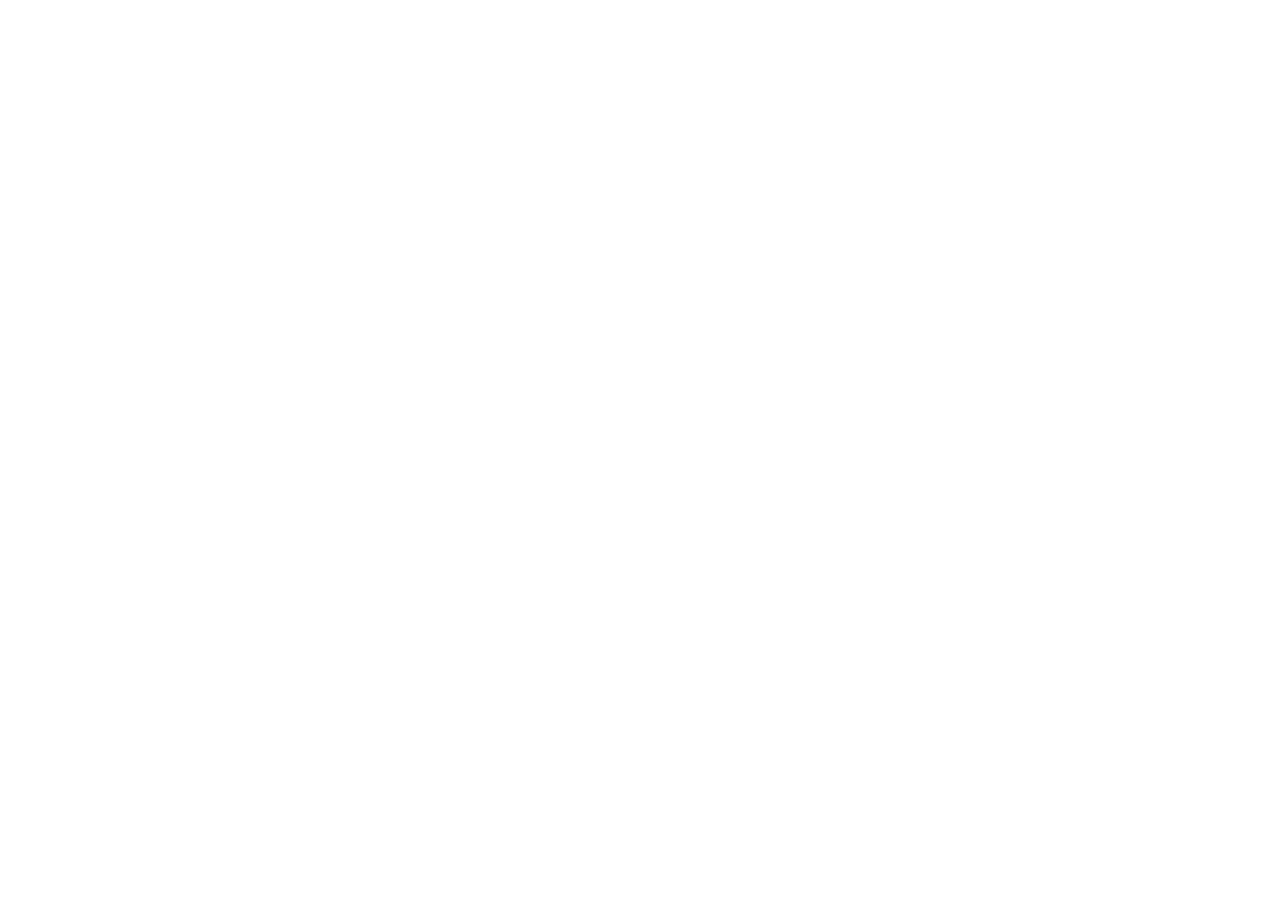
==== index.html @ b155b237 "Create index.html" ====
<!DOCTYPE html>
<html lang="en">
  <head>
    <meta charset="UTF-8" />
    <meta http-equiv="X-UA-Compatible" content="IE=edge" />
    <meta name="viewport" content="width=device-width, initial-scale=1.0" />
    <title>Test</title>
  </head>
  <body></body>
</html>
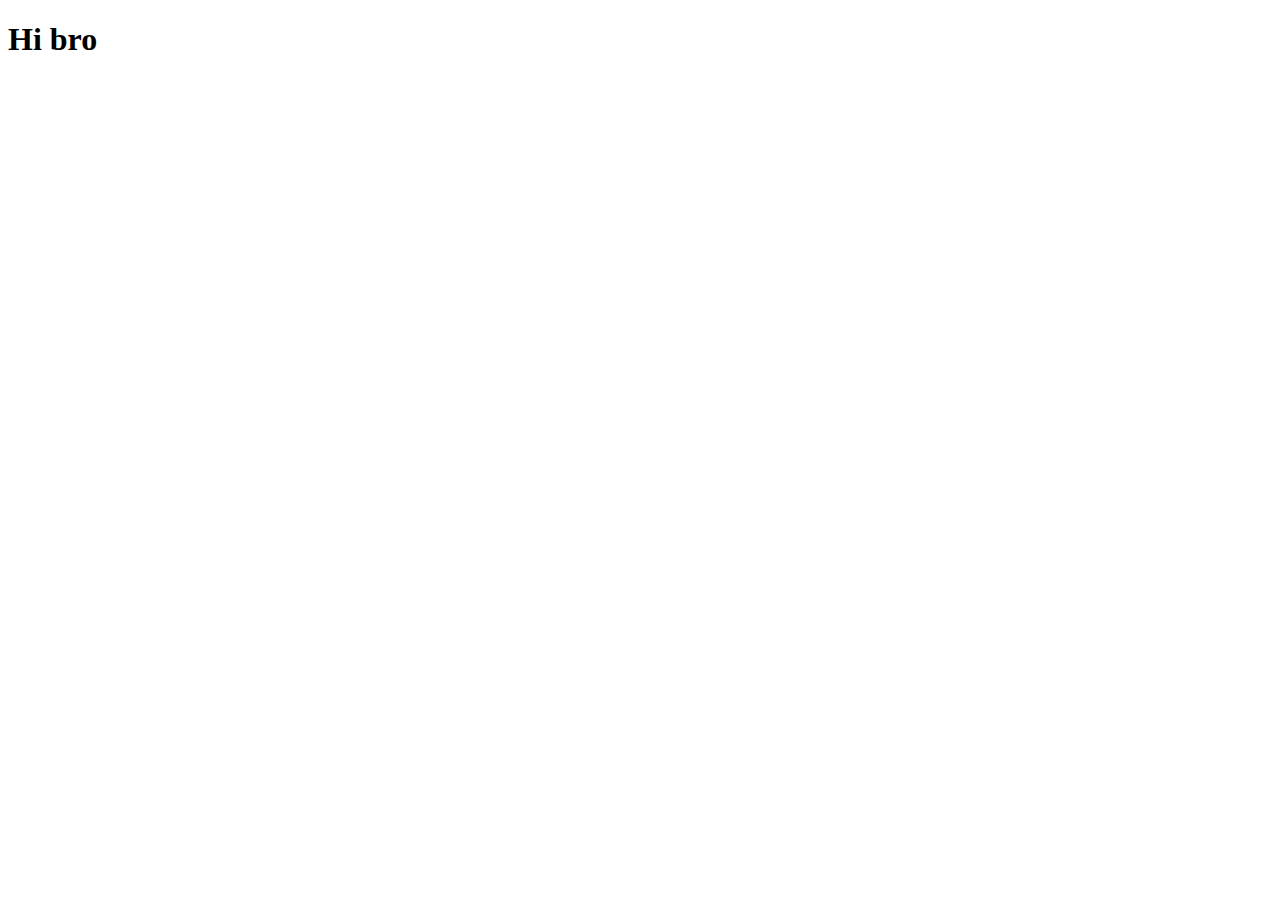
==== commit 8ba0ebd3: "Update index.html" ====
--- a/index.html
+++ b/index.html
@@ -6,5 +6,8 @@
     <meta name="viewport" content="width=device-width, initial-scale=1.0" />
     <title>Test</title>
   </head>
-  <body></body>
+  <body>
+    <h1>Hi bro</h1>
+    <script src="app.js"></script>
+  </body>
 </html>
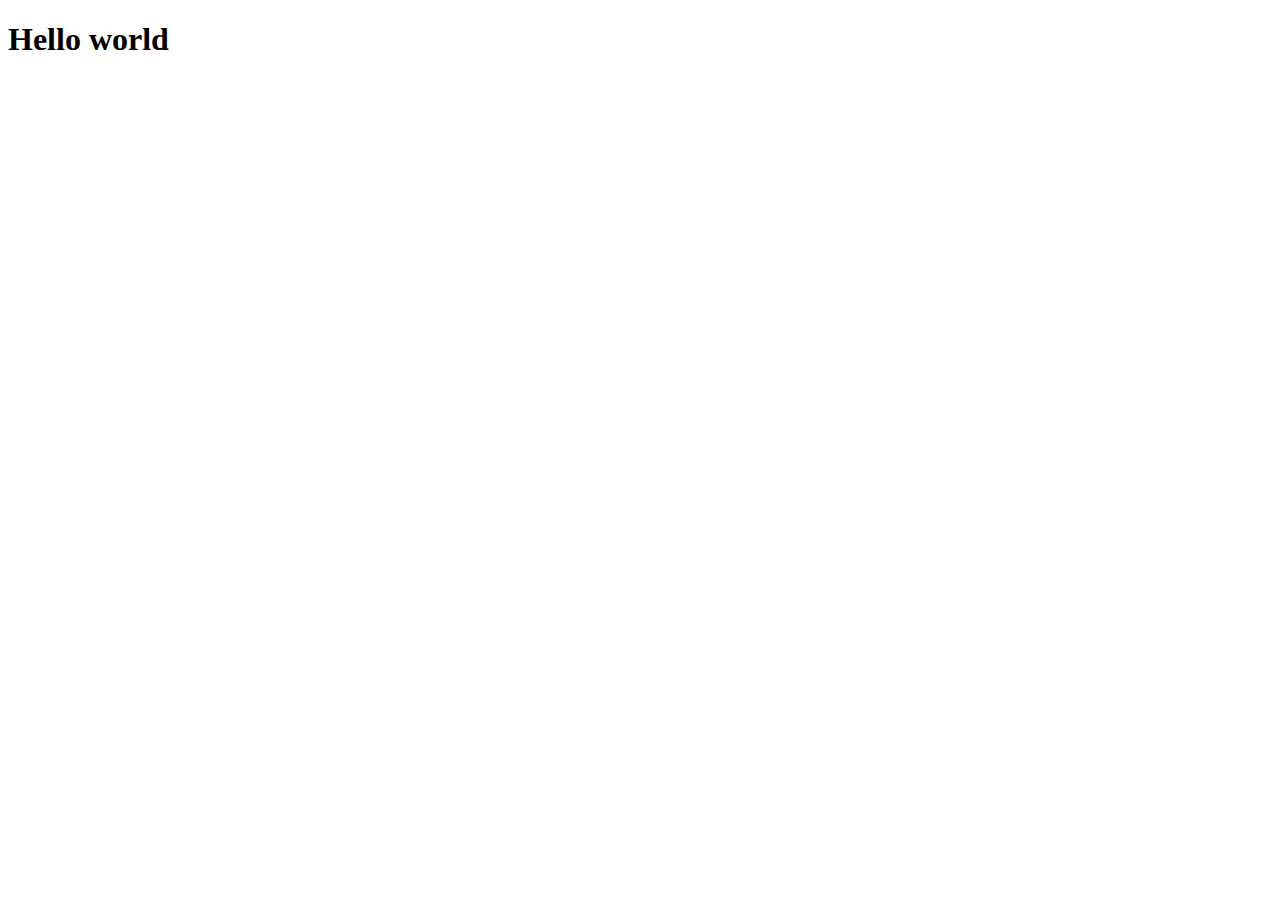
==== commit d592b2f0: "Update index.html" ====
--- a/index.html
+++ b/index.html
@@ -7,7 +7,7 @@
     <title>Test</title>
   </head>
   <body>
-    <h1>Hi bro</h1>
+    <h1>Hello world</h1>
     <script src="app.js"></script>
   </body>
 </html>
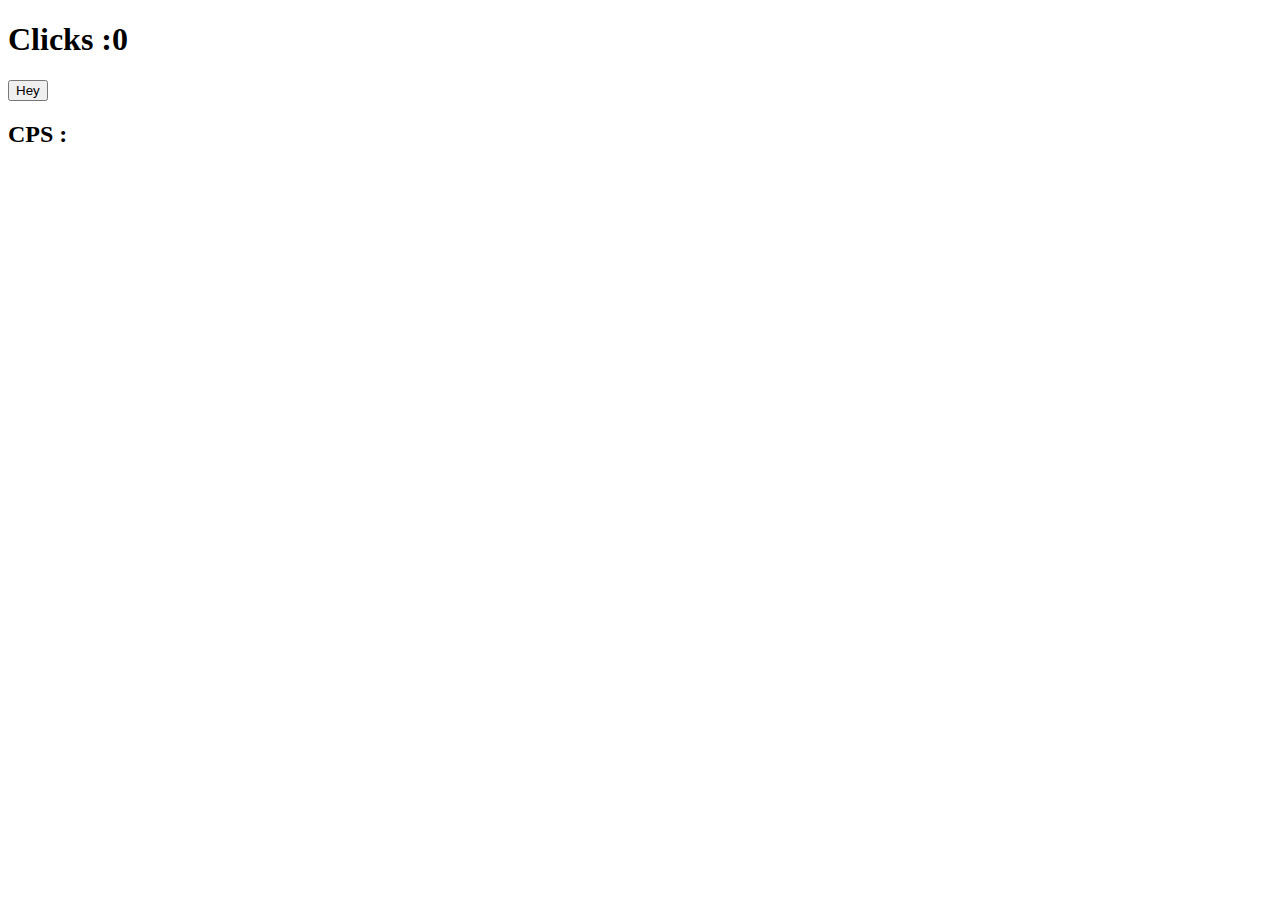
==== commit 9ee9ee7b: "Update index.html" ====
--- a/index.html
+++ b/index.html
@@ -7,7 +7,9 @@
     <title>Test</title>
   </head>
   <body>
-    <h1>Hello world</h1>
+    <h1 id="clicks">Clicks :</h1>
+    <button id="whynot" onclick="clicked()">Hey</button>
+    <h2 id="cps">CPS :</h2>
     <script src="app.js"></script>
   </body>
 </html>
